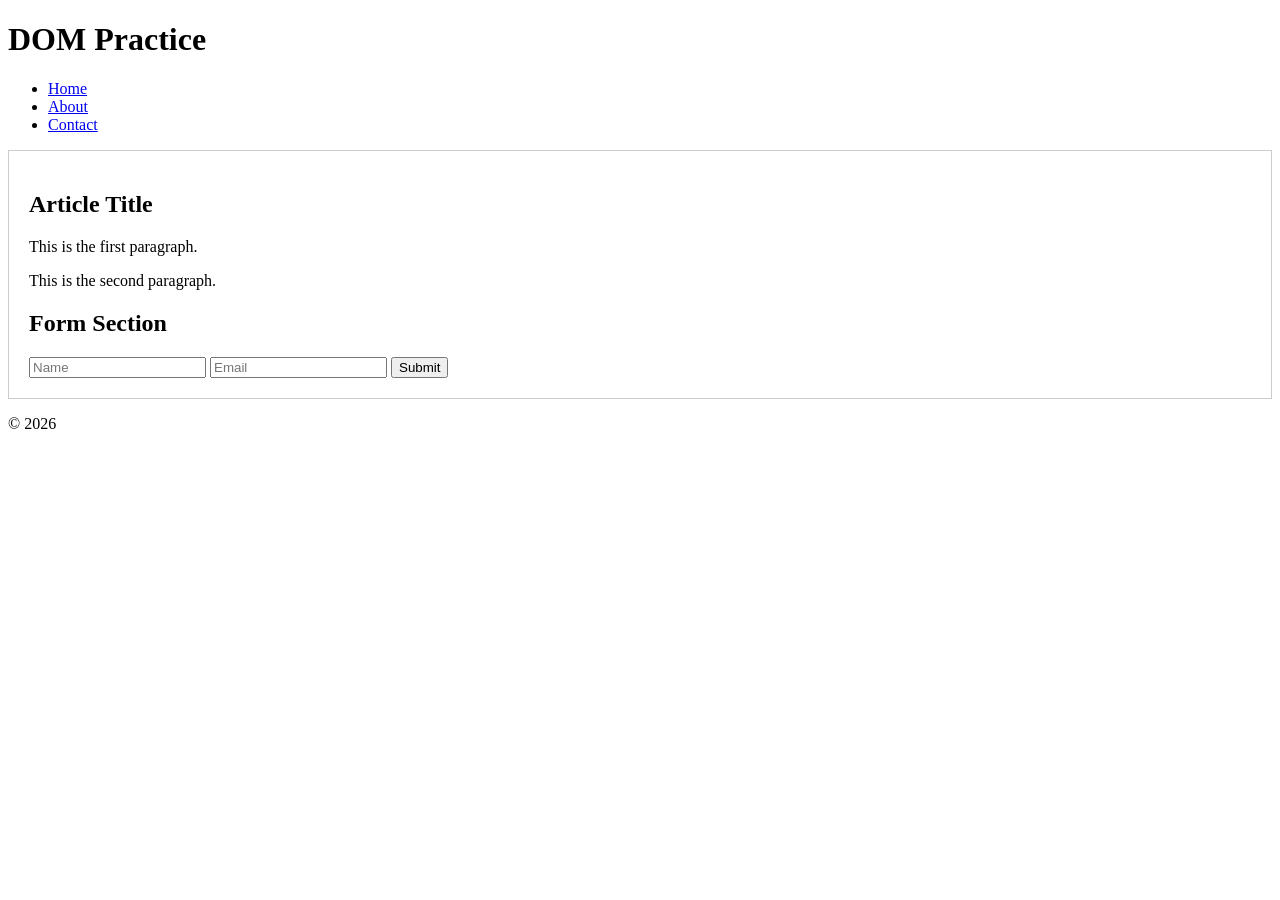
==== dom-practice.html @ 2a5adb5e "Add:DOM pactice HTML structure elements selection and gitignore" ====
<!DOCTYPE html>
<html lang="en">
<head>
    <meta charset="UTF-8">
    <meta name="viewport" content="width=device-width, initial-scale=1.0">
    <title>DOM Practice</title>
    <style>
        .highlight {
            background-color: yellow;
        }

        .container {
            padding: 20px;
            border: 1px solid #ccc;
        }
    </style>
</head>
<body>
    <header id="main-header">
        <h1>DOM Practice</h1>
        <nav>
            <ul class="nav-list">
                <li><a href="#" class="nav-link">Home</a></li>
                <li><a href="#" class="nav-link">About</a></li>
                <li><a href="#" class="nav-link">Contact</a></li>
            </ul>
        </nav>
    </header>

    <main class="container">
        <article>
            <h2 class="title">Article Title</h2>
            <p class="content">This is the first paragraph.</p>
            <p class="content">This is the second paragraph.</p>
        </article>

        <section>
            <h2>Form Section</h2>
            <form id="contact-form">
                <input type="text" id="name" name="name" placeholder="Name">
                <input type="email" id="email" name="email" placeholder="Email">
                <button type="submit">Submit</button>
            </form>
        </section>
    </main>

    <footer>
        <p>&copy; 2026</p>
    </footer>

    <script src="dom.js"></script>
</body>
</html>
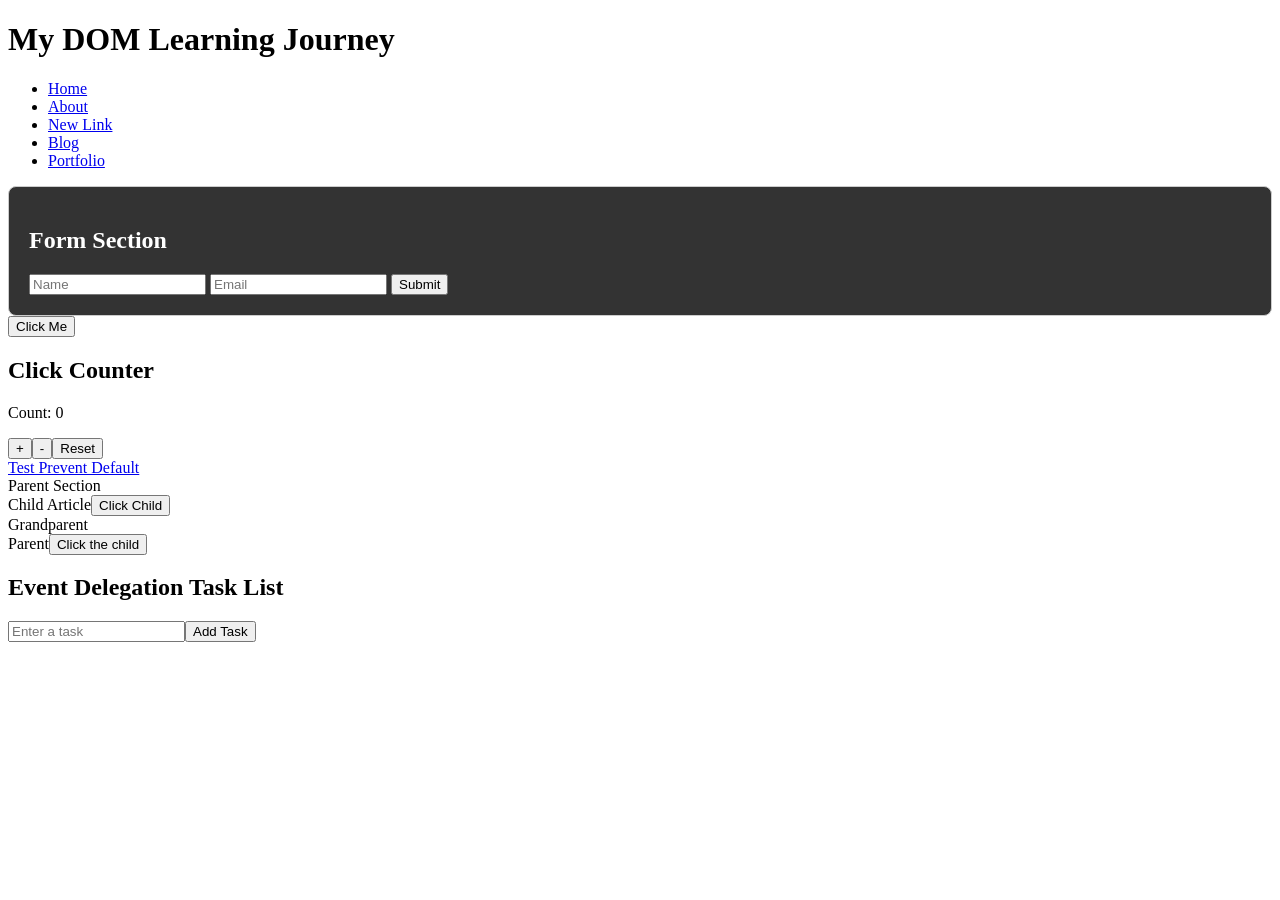
==== commit edc5031b: "Update dom-practice.html" ====
--- a/dom-practice.html
+++ b/dom-practice.html
@@ -28,7 +28,7 @@
     </header>
 
     <main class="container">
-        <article>
+        <article data-id="101" data-category="practice">
             <h2 class="title">Article Title</h2>
             <p class="content">This is the first paragraph.</p>
             <p class="content">This is the second paragraph.</p>
